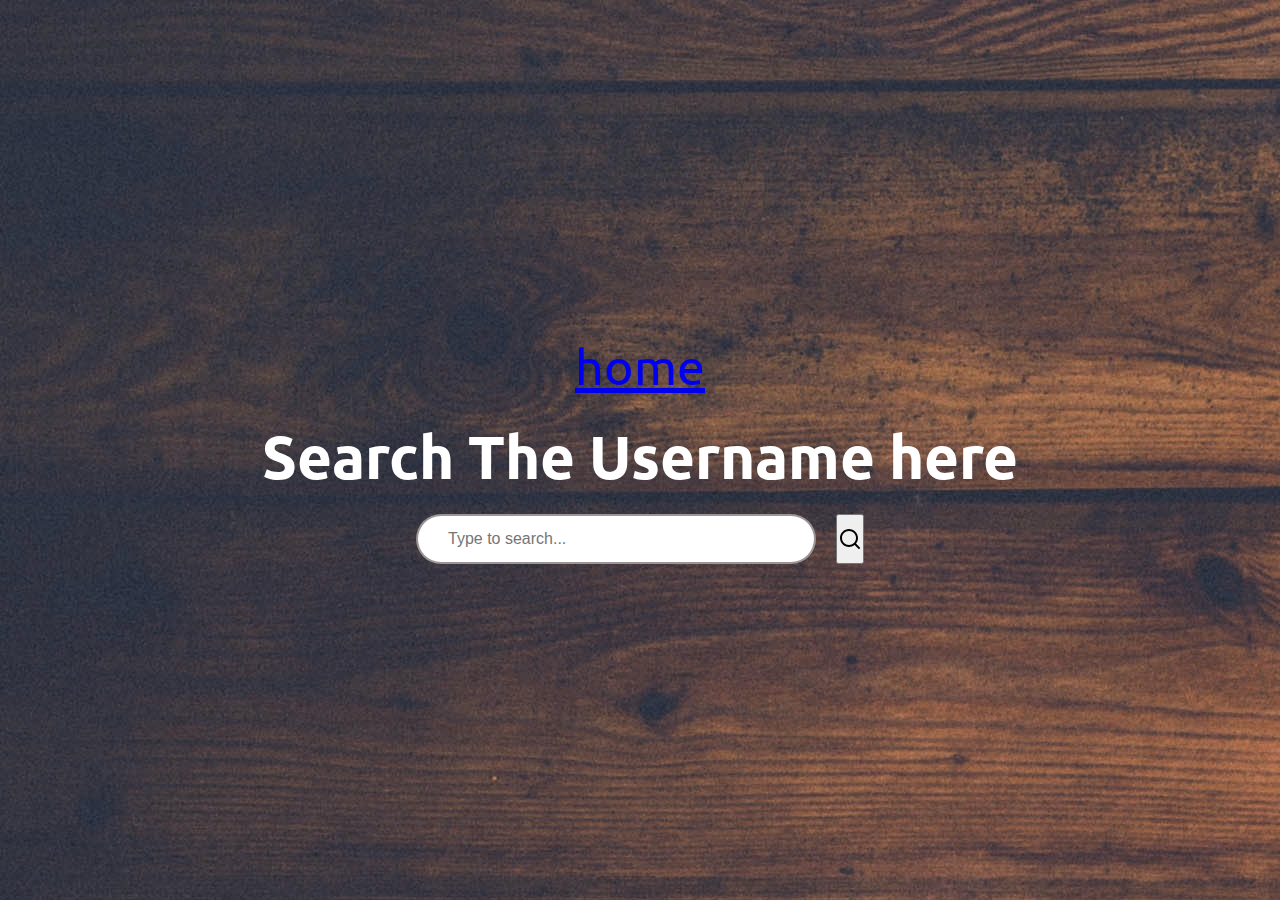
==== index.html @ 1934a141 "add api key" ====
<html>

<head>
    <meta http-equiv="Content-Type" content="text/html; charset=UTF-8" />
    <meta name="viewport" content="width=device-width, initial-scale=1" />
    <meta http-equiv="X-UA-Compatible" content="IE=edge" />
    <meta name="author" content="colorlib.com">
    <link rel="preconnect" href="https://fonts.gstatic.com" crossorigin>
    <link
        href="https://fonts.googleapis.com/css2?family=Poppins:wght@200;300;400;500;600;700;800&family=Ubuntu:wght@300;400;500;700&display=swap"
        rel="stylesheet">
    <link rel="stylesheet" href="home.css">
    <link href="index.css" rel="stylesheet" />
</head>

<body>

    <div class="search">
        <a href="home.html">home</a>
        <div class="title">Search The Username here</div>
            <div class="input-field">
                <input class="form-control" id="search_here" type="search" placeholder="Type to search..." />
                <button><svg width="24" height="24" viewBox="0 0 24 24" fill="none" xmlns="http://www.w3.org/2000/svg">
                    <path d="M18.031 16.617L22.314 20.899L20.899 22.314L16.617 18.031C15.0237 19.3082 13.042 20.0029 11 20C6.032 20 2 15.968 2 11C2 6.032 6.032 2 11 2C15.968 2 20 6.032 20 11C20.0029 13.042 19.3082 15.0237 18.031 16.617ZM16.025 15.875C17.2941 14.5699 18.0029 12.8204 18 11C18 7.133 14.867 4 11 4C7.133 4 4 7.133 4 11C4 14.867 7.133 18 11 18C12.8204 18.0029 14.5699 17.2941 15.875 16.025L16.025 15.875Z" fill="black"/>
                    </svg>
                </button>
            </div>
    </div>
</body>

</html>
---- home.css ----
*,
*::before,
*::after {
  margin: 0;
  padding: 0;
  box-sizing: inherit;
}

html {
  box-sizing: border-box;
  font-size: 62.5%;
}
body{
    background-color: #EDEDED;
    font-family: 'Ubuntu', sans-serif;
    max-width: 100vw;
    max-height: 100vh;
    height: 100vh;
    display: flex;
    justify-content: center;
    align-items: center;
    overflow: hidden;
}

.profile_page{
    background-color: white;
    display: flex;
    height: 90vh;
    max-width: 100vw;
    width: 100rem;
    min-width: 50vh;
    border-radius: 3rem;
    overflow: hidden;
    padding: 3rem;
    gap: 3rem;
}

.user_profile{
    display: flex;
    flex-direction: column;
    gap: 2rem;
    align-items: center;
    max-width: 30rem;
}

.profile{
    display: flex;
    flex-direction: column;
    gap: 1.5rem;
    align-items: center;
}

.profile >img{
    border-radius: 50%;
    width: 20rem;
}

.profile_name{
    display: flex;
    flex-direction: column;
    align-items: center;
}
.profile_name .name {
    font-weight: bold;
    font-size: 2rem;
}
.profile_name .username{
    font-size: 1.5rem;
    color: rgb(144, 144, 144);
}

.bio{
    font-size: 1.4rem;
    text-align: justify;
    width: 23rem;
}

.information{
    display: flex;
    flex-direction: column;
    gap: 6px;
}

.information > * {
    display: flex;
    align-items: center;
    gap: 1rem;
    font-size: 1.2rem;
}

.information > * a {
    color: black;
    transition: color .5s;
}

.information > * a:hover {
    color: blue;
}

.information > * img {
    width: 2rem;
}



/* RIGHT SECTION */


.repo{
    display: flex;
    flex-direction: column;
    align-items: stretch;
    /* gap: 1rem; */
    position: relative;
    flex: 1;
}

.top_heading{
    display: flex;
    align-items: end;
    font-size: 2.2rem;
    font-weight: bold;
    justify-content: space-between;
    background-color: rgba(255, 255, 255, 0.507);
    backdrop-filter: blur(10px);
    padding: 1rem;
    position: sticky;
    top: 0;
}

.top_heading input{
    min-width: 20rem;
    max-width: 50rem;
    width: 30rem;
    padding: 10px 20px;
    font-size: 1.4rem;
    outline: none;
    border: none;
    border-radius: 10px;
    background-color: #E9F4F6;
    /* box-shadow: rgba(0, 0, 0, 0.05) 0px 6px 24px 0px, rgba(0, 0, 0, 0.08) 0px 0px 0px 0.5px; */

}

.content{
    display: grid;
    grid-template-columns: 1fr 1fr;
    row-gap: 1rem;
    column-gap: 1rem;
    margin: 1rem;
    overflow-y: auto;
    scroll-behavior: smooth;
}

::-webkit-scrollbar {
    width: 0;  
    background: rgb(193, 183, 183);
}

.repo_box{
    display: flex;
    flex-direction: column;
    gap: .5rem;
    max-width: 400px;
    padding: 20px;
    border-radius: 10px;
    background-color: #ffff;
    border: solid 1.5px #f4f4f4;
    /* box-shadow: rgb(242, 242, 242) 0px 6px 24px 0px, rgb(242, 242, 242) 0px 0px 0px 1px; */
}

.repo_name{
    font-size: 1.6rem;
    font-weight: 600;
    
}

.repo_description{
    font-size: 1.2rem;
    font-weight: 500;
    color: rgba(10, 9, 9, 0.783);
    overflow: hidden;
    text-align: justify;
}

.hashtag_boxes{
    display: flex;
    gap: 0.5rem;
    font-size: 1rem;
    font-weight: 400;
    margin-top: 1rem;
    flex-wrap: wrap;
}

.hashtag_box{
    max-width: fit-content;
    padding: 0.5rem 1rem;
    border-radius: 6rem;
    font-size: 1rem;
    background-color: #E9F4F6;
    color: black;
}


.pagination{
    display: flex;
    justify-content: space-between;
    align-items: center;
    font-size: 1.4rem;
    font-weight: 400;
    position: sticky;
    padding: 1rem;
}

.page_text > span{
    font-size: 1.6rem;
    font-weight: 600;
    color: black;
}

.page_button{
    display: flex;
    align-items: center;
    gap: 0.8rem;
}

.row_per_page{
    display: flex;
    align-items: center;

}

select{
    padding: .8rem 1rem;
    font-size: 1.2rem;
    font-weight: 600;
    background-color: #E9F4F6;
    color: #4f5c5f;
    font-style: inherit;
    border: none;
    outline: none;
    border-radius: 0.8rem;
    
}

.selector-numbers button {
    all: unset;
    cursor: pointer;
}
.selector-numbers button svg {
    stroke-linecap:round;
    stroke-linejoin:round;
    fill: #c9cfcf;
    height: 1.7rem;
    width: 1.7rem;
    transition: fill .5s;
}
.selector-numbers button:hover svg {
    fill: #7b8a8a;
}

.selector-numbers-toggles{
    display: flex;
    align-items: center;
    gap: 0.8rem;
}

.selector-numbers-toggles input {
    border-radius: 0.8rem;
    font-size: 1.2rem;
    text-align: center;
    padding: 0.8rem 1rem;
    border: none;
    outline: none;
    background-color: #E9F4F6;
    width: 5rem;
}

.selector-numbers img{
    width: 3rem;
    height: 3rem;

    border-radius: 50%;
}
---- index.css ----
*,
*::before,
*::after {
  margin: 0;
  padding: 0;
  box-sizing: inherit;
}

body{
    font-family: 'Ubuntu', sans-serif;
    max-width: 100vw;
    max-height: 100vh;
    height: 100vh;
    background-image: url(./src/images/backgroung\ image.jpg);
}
.search{
    display: flex;
    flex-direction: column;
    align-items: center;
    gap: 2rem;
    
    
}

.title{
    font-size: 6rem;
    font-weight: bold;
    color: #fff;
}

.input-field{
    display: flex;
    gap: 2rem;
}

.form-control{
    border: solid 2px #938b8be8;
    border-radius: 5rem;
    outline: none;
    height: 5rem;
    width: 40rem;
    padding: 0 3rem;
    font-size: 1.6rem;

}

button{
    background-color: none;
}

a{
    font-size: 5rem;
}
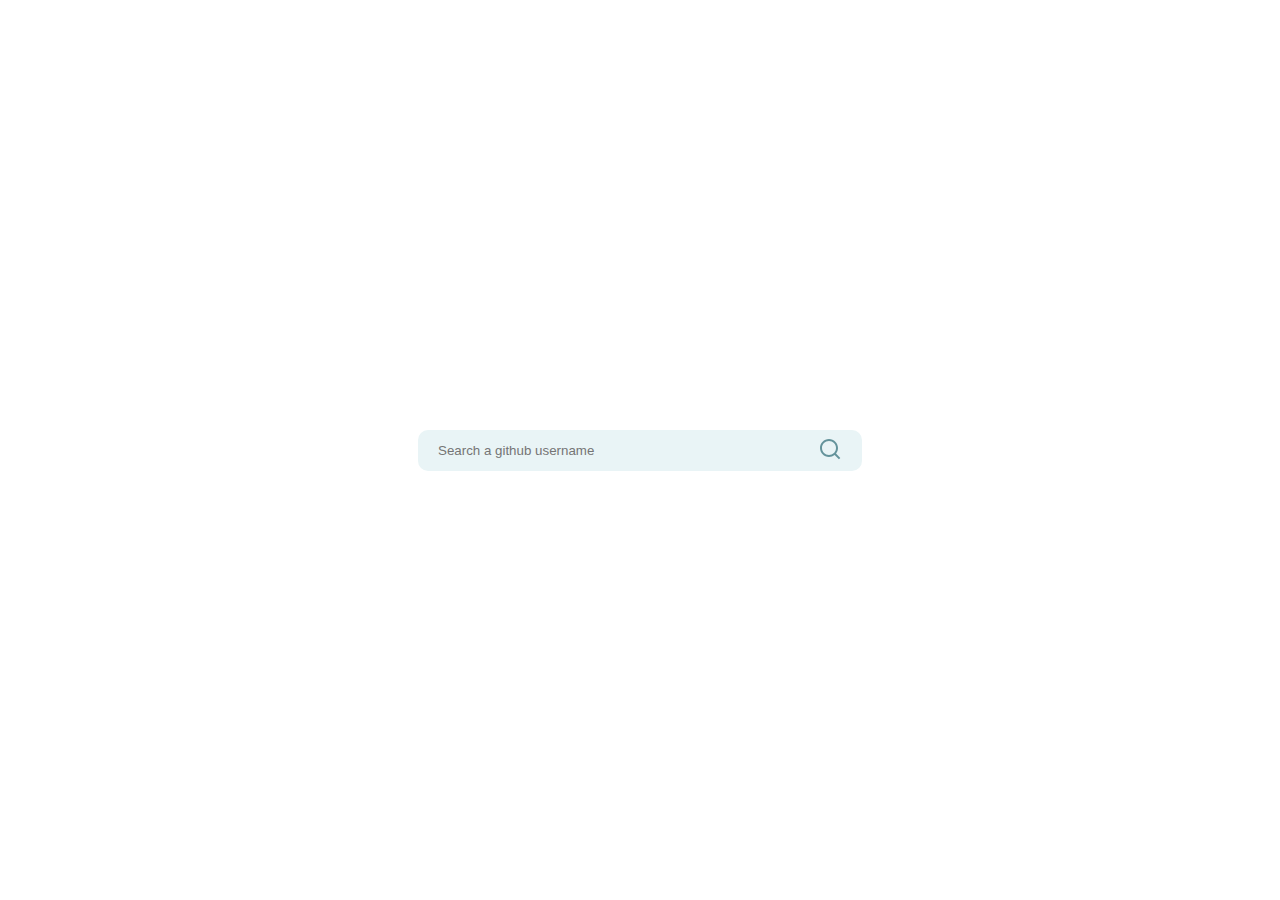
==== commit 97d60587: "add javascript functionality" ====
--- a/index.html
+++ b/index.html
@@ -1,10 +1,11 @@
 <html>
-
 <head>
     <meta http-equiv="Content-Type" content="text/html; charset=UTF-8" />
     <meta name="viewport" content="width=device-width, initial-scale=1" />
     <meta http-equiv="X-UA-Compatible" content="IE=edge" />
     <meta name="author" content="colorlib.com">
+    <title>User Search</title>
+
     <link rel="preconnect" href="https://fonts.gstatic.com" crossorigin>
     <link
         href="https://fonts.googleapis.com/css2?family=Poppins:wght@200;300;400;500;600;700;800&family=Ubuntu:wght@300;400;500;700&display=swap"
@@ -14,18 +15,21 @@
 </head>
 
 <body>
-
-    <div class="search">
-        <a href="home.html">home</a>
-        <div class="title">Search The Username here</div>
-            <div class="input-field">
-                <input class="form-control" id="search_here" type="search" placeholder="Type to search..." />
-                <button><svg width="24" height="24" viewBox="0 0 24 24" fill="none" xmlns="http://www.w3.org/2000/svg">
-                    <path d="M18.031 16.617L22.314 20.899L20.899 22.314L16.617 18.031C15.0237 19.3082 13.042 20.0029 11 20C6.032 20 2 15.968 2 11C2 6.032 6.032 2 11 2C15.968 2 20 6.032 20 11C20.0029 13.042 19.3082 15.0237 18.031 16.617ZM16.025 15.875C17.2941 14.5699 18.0029 12.8204 18 11C18 7.133 14.867 4 11 4C7.133 4 4 7.133 4 11C4 14.867 7.133 18 11 18C12.8204 18.0029 14.5699 17.2941 15.875 16.025L16.025 15.875Z" fill="black"/>
-                    </svg>
-                </button>
-            </div>
-    </div>
+    <form class="input-field" onsubmit="profilePage(event)">
+        <input class="form-control" id="username_search" type="search" placeholder="Search a github username" />
+        <button><svg width="24" height="24" viewBox="0 0 24 24" fill="content" xmlns="http://www.w3.org/2000/svg">
+                <path
+                    d="M18.031 16.617L22.314 20.899L20.899 22.314L16.617 18.031C15.0237 19.3082 13.042 20.0029 11 20C6.032 20 2 15.968 2 11C2 6.032 6.032 2 11 2C15.968 2 20 6.032 20 11C20.0029 13.042 19.3082 15.0237 18.031 16.617ZM16.025 15.875C17.2941 14.5699 18.0029 12.8204 18 11C18 7.133 14.867 4 11 4C7.133 4 4 7.133 4 11C4 14.867 7.133 18 11 18C12.8204 18.0029 14.5699 17.2941 15.875 16.025L16.025 15.875Z" />
+            </svg>
+        </button>
+    </form>
 </body>
+<script>
+    function profilePage(e){
+        e.preventDefault();
+        const value = document.getElementById('username_search').value
+        document.location.assign(`${document.location.origin}/home.html?user=${value}`)
+    }
+</script>
 
 </html>--- a/home.css
+++ b/home.css
@@ -153,6 +153,22 @@
     scroll-behavior: smooth;
 }
 
+.content-blur{
+    filter: blur(10px);
+}
+
+
+.loader{
+    color: #b1b100;
+    font-size: 1.4rem;
+    text-align: center;
+}
+.error-class{
+    color: #ff0000;
+    font-size: 1.4rem;
+    text-align: center;
+}
+
 ::-webkit-scrollbar {
     width: 0;  
     background: rgb(193, 183, 183);
@@ -251,13 +267,19 @@
 .selector-numbers button svg {
     stroke-linecap:round;
     stroke-linejoin:round;
-    fill: #c9cfcf;
+    fill: #448995;
     height: 1.7rem;
     width: 1.7rem;
     transition: fill .5s;
 }
 .selector-numbers button:hover svg {
-    fill: #7b8a8a;
+    fill: #37707a;
+}
+.selector-numbers button:disabled {
+    pointer-events: none;
+}
+.selector-numbers button:disabled svg {
+    fill: #dddddd;
 }
 
 .selector-numbers-toggles{
@@ -286,3 +308,19 @@
 
 
 
+
+
+.diff-user-button{
+    padding: .8rem 1.7rem;
+    outline: none;
+    border: none;
+    border-radius: .7rem;
+    background-color: #448995;
+    color: #E9F4F6;
+    transition: all .5s;
+    font-size: 1.2rem;
+}
+.diff-user-button:hover{
+    cursor: pointer;
+    background-color: #37707a;
+}--- a/index.css
+++ b/index.css
@@ -11,43 +11,38 @@
     max-width: 100vw;
     max-height: 100vh;
     height: 100vh;
-    background-image: url(./src/images/backgroung\ image.jpg);
-}
-.search{
-    display: flex;
-    flex-direction: column;
-    align-items: center;
-    gap: 2rem;
-    
-    
-}
-
-.title{
-    font-size: 6rem;
-    font-weight: bold;
-    color: #fff;
+    background-color: white;
 }
 
 .input-field{
+    min-width: 20rem;
+    max-width: 100rem;
+    font-size: 1.4rem;
+    outline: none;
+    border: none;
+    border-radius: 10px;
+    background-color: #E9F4F6;
     display: flex;
-    gap: 2rem;
+    align-items: stretch;
 }
 
-.form-control{
-    border: solid 2px #938b8be8;
-    border-radius: 5rem;
+.input-field input {
+    background-color: transparent;
+    width: 40rem;
+    padding: 10px 20px;
+    flex-grow: 1;
     outline: none;
-    height: 5rem;
-    width: 40rem;
-    padding: 0 3rem;
-    font-size: 1.6rem;
-
+    border: none;
 }
 
-button{
-    background-color: none;
+.input-field button{
+    all: unset;
+    color: #89aab0;
+    padding: .7rem 2rem 1rem 0;
 }
-
-a{
-    font-size: 5rem;
+.input-field button svg{
+    fill: #64939b;
+}
+.input-field button:hover{
+    cursor: pointer;
 }